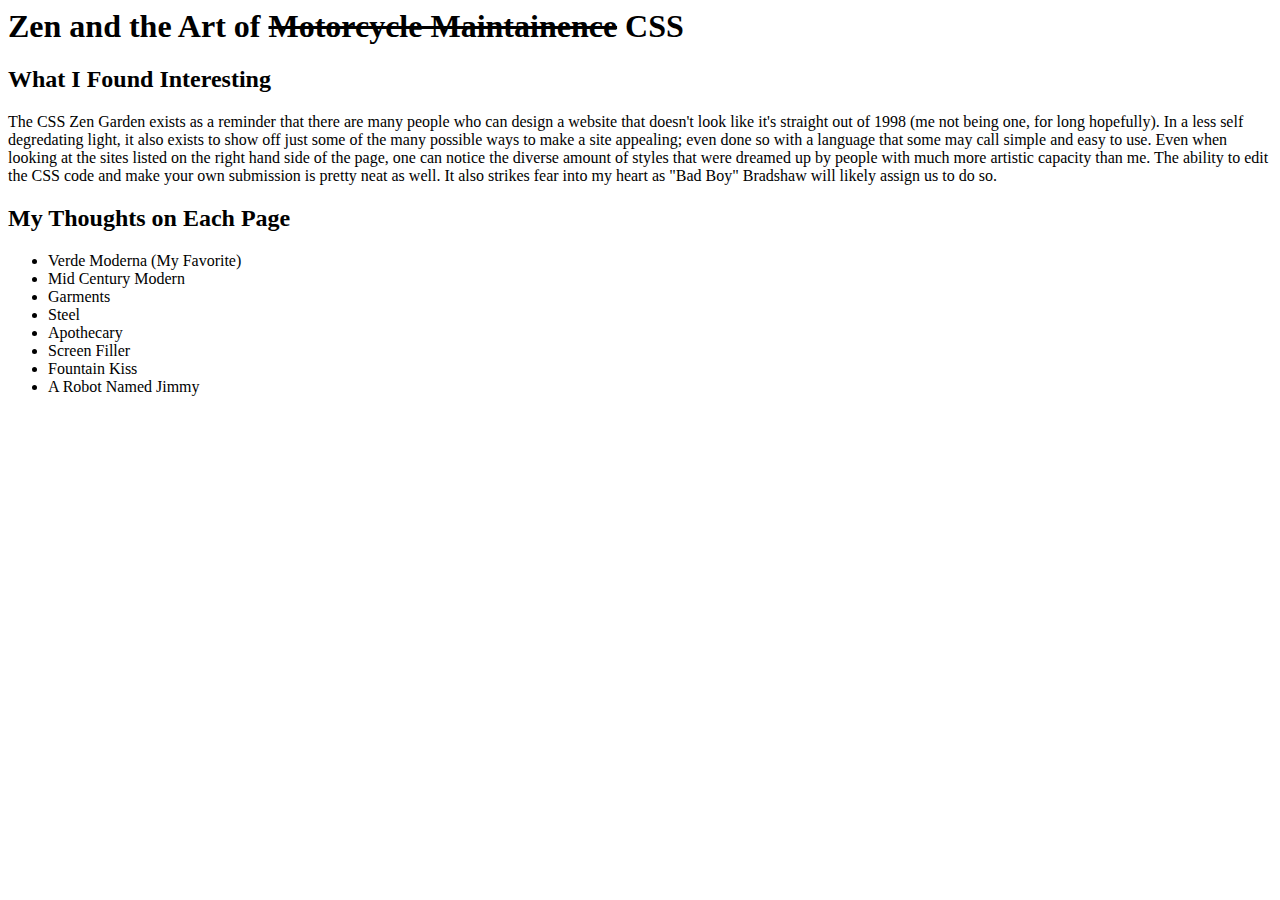
==== index.html @ 86d277c8 "Update index.html" ====
<html>
    <body>
        <head>
            <title>Zen and the Art of CSS</title>
            <link href="style.css" type="text/css" rel="stylesheet" />
        </head>
        <h1>Zen and the Art of <del>Motorcycle Maintainence</del> CSS</h1>
        <h2>What I Found Interesting</h2>
        <p> The CSS Zen Garden exists as a reminder that there are many people who can design a website that doesn't look like it's straight
            out of 1998 (me not being one, for long hopefully). In a less self degredating light, it also exists to show off just some of 
            the many possible ways to make a site appealing; even done so with a language that some may call simple and easy to use. Even
            when looking at the sites listed on the right hand side of the page, one can notice the diverse amount of styles that were
            dreamed up by people with much more artistic capacity than me. The ability to edit the CSS code and make your own submission 
            is pretty neat as well. It also strikes fear into my heart as "Bad Boy" Bradshaw will likely assign us to do so.
        <div>
            <h2>My Thoughts on Each Page</h2>
        <ul>
            <li>Verde Moderna (My Favorite)</li>
            <li>Mid Century Modern</li>
            <li>Garments</li>
            <li>Steel</li>
            <li>Apothecary</li>
            <li>Screen Filler</li>
            <li>Fountain Kiss</li>
            <li>A Robot Named Jimmy</li>
        </ul>
    </body>
</html>
---- style.css ----

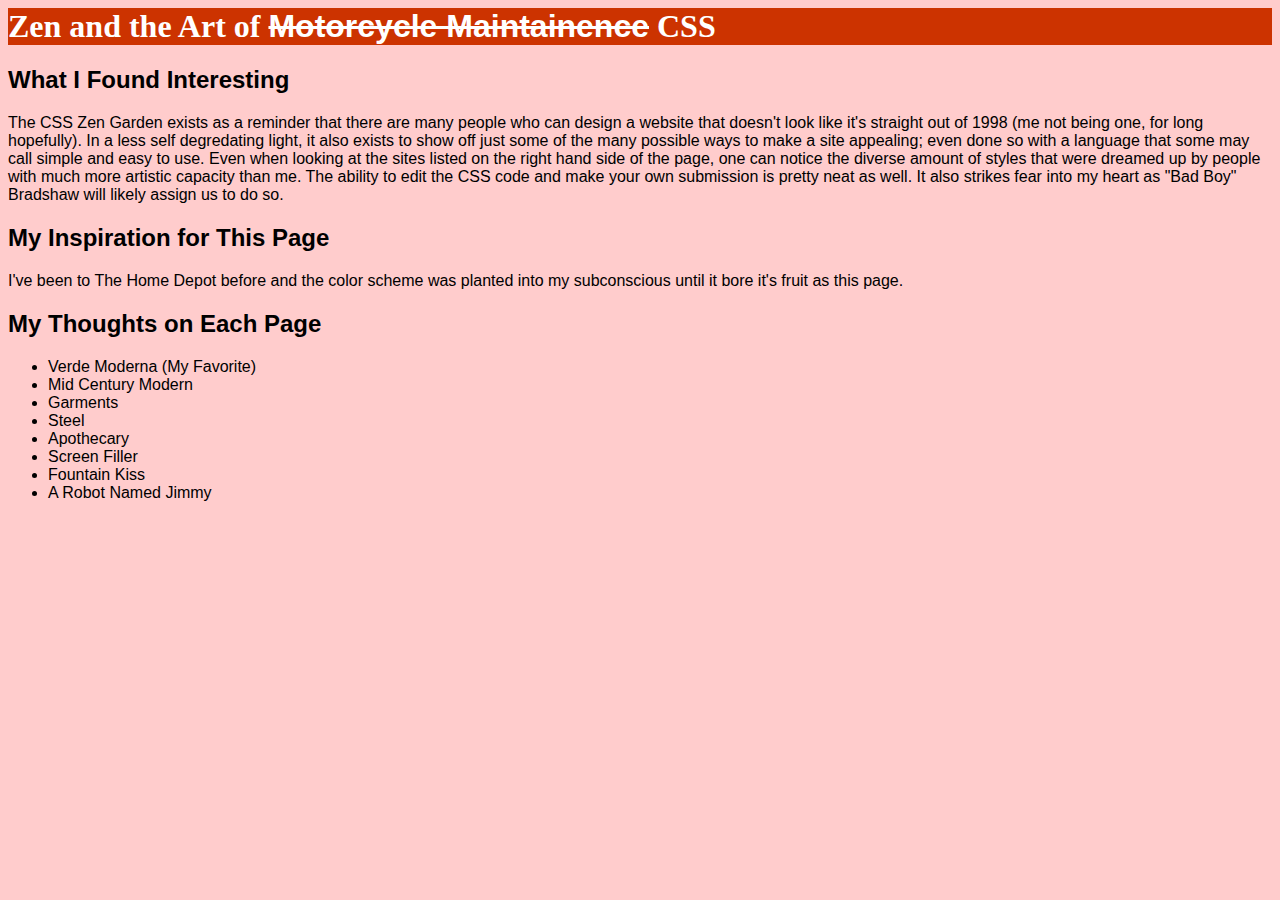
==== commit eb4892e0: "Update index.html" ====
--- a/index.html
+++ b/index.html
@@ -11,7 +11,10 @@
             the many possible ways to make a site appealing; even done so with a language that some may call simple and easy to use. Even
             when looking at the sites listed on the right hand side of the page, one can notice the diverse amount of styles that were
             dreamed up by people with much more artistic capacity than me. The ability to edit the CSS code and make your own submission 
-            is pretty neat as well. It also strikes fear into my heart as "Bad Boy" Bradshaw will likely assign us to do so.
+            is pretty neat as well. It also strikes fear into my heart as "Bad Boy" Bradshaw will likely assign us to do so.</p>
+        <h2>My Inspiration for This Page</h2>
+        <p>I've been to The Home Depot before and the color scheme was planted into my subconscious until it bore it's fruit 
+           as this page.</p>
         <div>
             <h2>My Thoughts on Each Page</h2>
         <ul>
--- a/style.css
+++ b/style.css
@@ -1 +1,13 @@
+* {
+  font-family: Verdana, Arial, sans-serif;}
+body {
+  background-color: rgb(255,204,204);}
+h1 {
+  background-color: rgb(204,51,0);
+  color: rgb(255,255,255);
+  text-allign: center;
+  font-weight: bold;
+  font-family: haettenschweiler, impact, fantasy;}
+  
 
+  
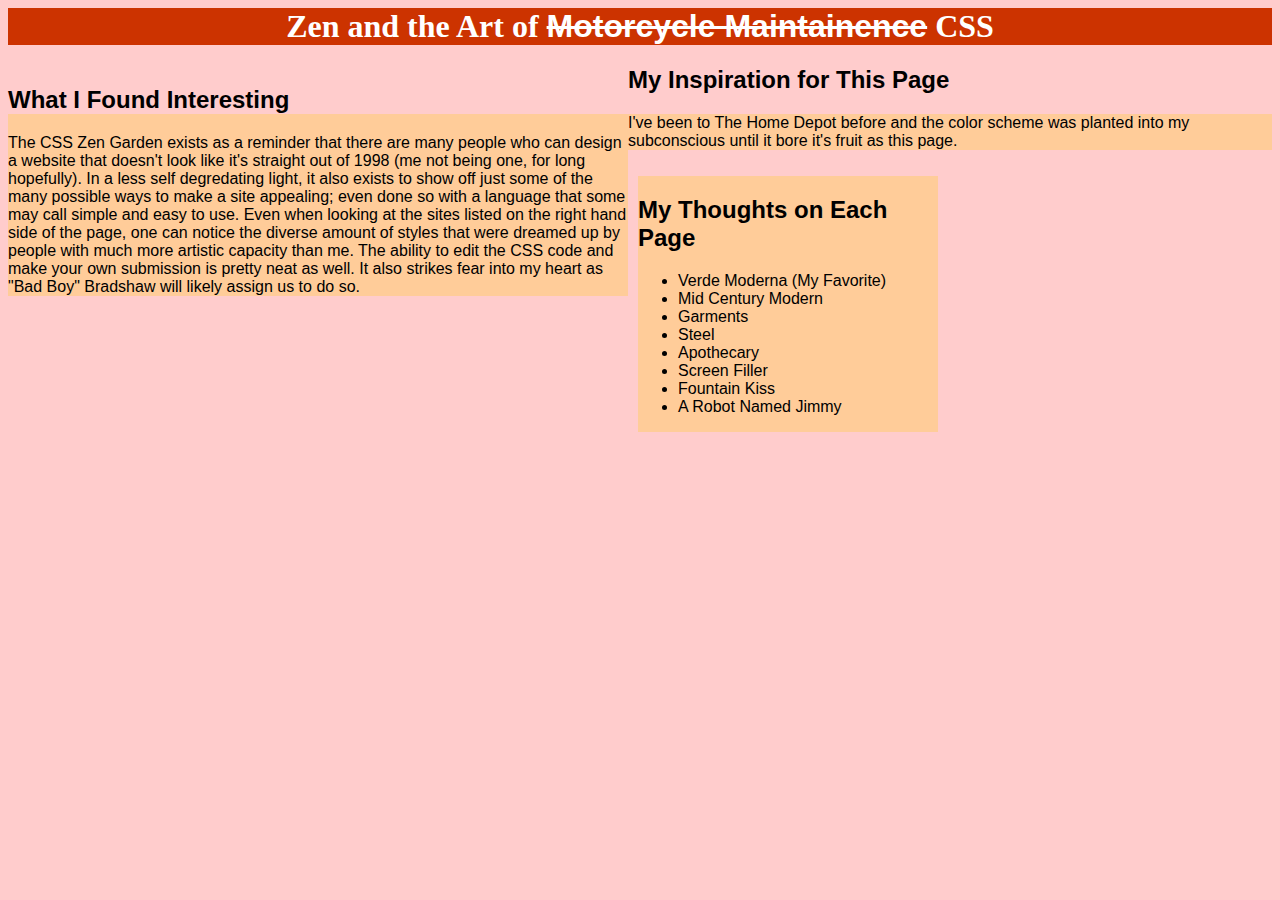
==== commit 20a4467f: "Update index.html" ====
--- a/index.html
+++ b/index.html
@@ -5,6 +5,7 @@
             <link href="style.css" type="text/css" rel="stylesheet" />
         </head>
         <h1>Zen and the Art of <del>Motorcycle Maintainence</del> CSS</h1>
+        <div class="column1of2">
         <h2>What I Found Interesting</h2>
         <p> The CSS Zen Garden exists as a reminder that there are many people who can design a website that doesn't look like it's straight
             out of 1998 (me not being one, for long hopefully). In a less self degredating light, it also exists to show off just some of 
@@ -12,10 +13,11 @@
             when looking at the sites listed on the right hand side of the page, one can notice the diverse amount of styles that were
             dreamed up by people with much more artistic capacity than me. The ability to edit the CSS code and make your own submission 
             is pretty neat as well. It also strikes fear into my heart as "Bad Boy" Bradshaw will likely assign us to do so.</p>
+        </div>
         <h2>My Inspiration for This Page</h2>
         <p>I've been to The Home Depot before and the color scheme was planted into my subconscious until it bore it's fruit 
            as this page.</p>
-        <div>
+        <div class="column2of2">
             <h2>My Thoughts on Each Page</h2>
         <ul>
             <li>Verde Moderna (My Favorite)</li>
@@ -27,5 +29,6 @@
             <li>Fountain Kiss</li>
             <li>A Robot Named Jimmy</li>
         </ul>
+        </div>
     </body>
 </html>
--- a/style.css
+++ b/style.css
@@ -5,9 +5,19 @@
 h1 {
   background-color: rgb(204,51,0);
   color: rgb(255,255,255);
-  text-allign: center;
-  font-weight: bold;
+  text-align: center;
+  font-weight: medium;
   font-family: haettenschweiler, impact, fantasy;}
+p, .column2of2 {
+  background-color: rgb(255, 204, 153);}
+.column1of2 {
+  float: left;
+  width: 620px;
+  margin: 10px:}
+.column2of2 {
+  float: left;
+  width: 300px;
+  margin: 10px;}
   
 
   
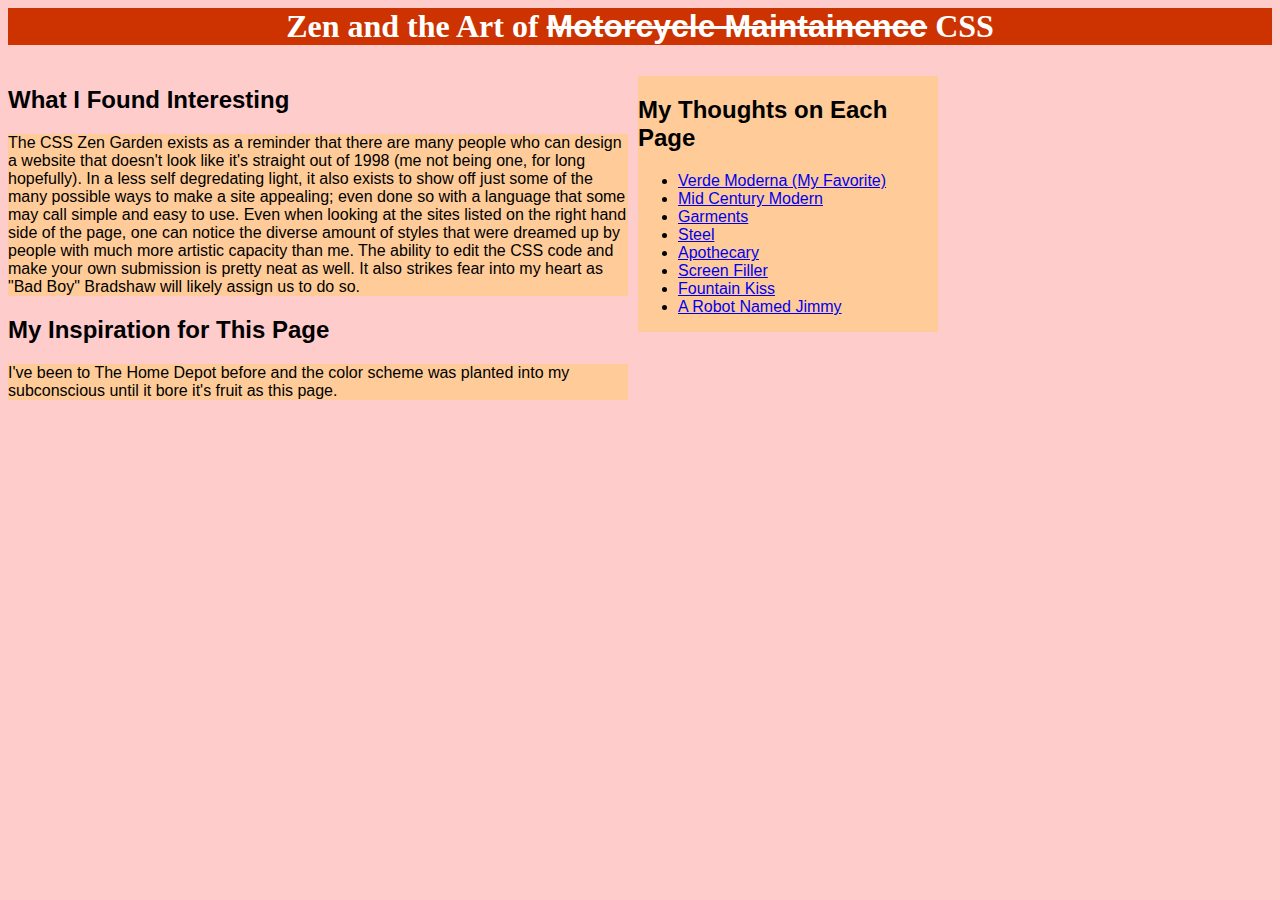
==== commit a95cbc02: "Update index.html" ====
--- a/index.html
+++ b/index.html
@@ -13,21 +13,21 @@
             when looking at the sites listed on the right hand side of the page, one can notice the diverse amount of styles that were
             dreamed up by people with much more artistic capacity than me. The ability to edit the CSS code and make your own submission 
             is pretty neat as well. It also strikes fear into my heart as "Bad Boy" Bradshaw will likely assign us to do so.</p>
-        </div>
         <h2>My Inspiration for This Page</h2>
         <p>I've been to The Home Depot before and the color scheme was planted into my subconscious until it bore it's fruit 
            as this page.</p>
+        </div>
         <div class="column2of2">
             <h2>My Thoughts on Each Page</h2>
         <ul>
-            <li>Verde Moderna (My Favorite)</li>
-            <li>Mid Century Modern</li>
-            <li>Garments</li>
-            <li>Steel</li>
-            <li>Apothecary</li>
-            <li>Screen Filler</li>
-            <li>Fountain Kiss</li>
-            <li>A Robot Named Jimmy</li>
+            <li><a href="verde.html">Verde Moderna (My Favorite)</a></li>
+            <li><a href="century.html">Mid Century Modern</a></li>
+            <li><a href="garments.html">Garments</a></li>
+            <li><a href="steel.html">Steel</a></li>
+            <li><a href="apothecary.html">Apothecary</a></li>
+            <li><a href="screen.html">Screen Filler</a></li>
+            <li><a href="kiss.html">Fountain Kiss</a></li>
+            <li><a href="jimmy.html">A Robot Named Jimmy</a></li>
         </ul>
         </div>
     </body>
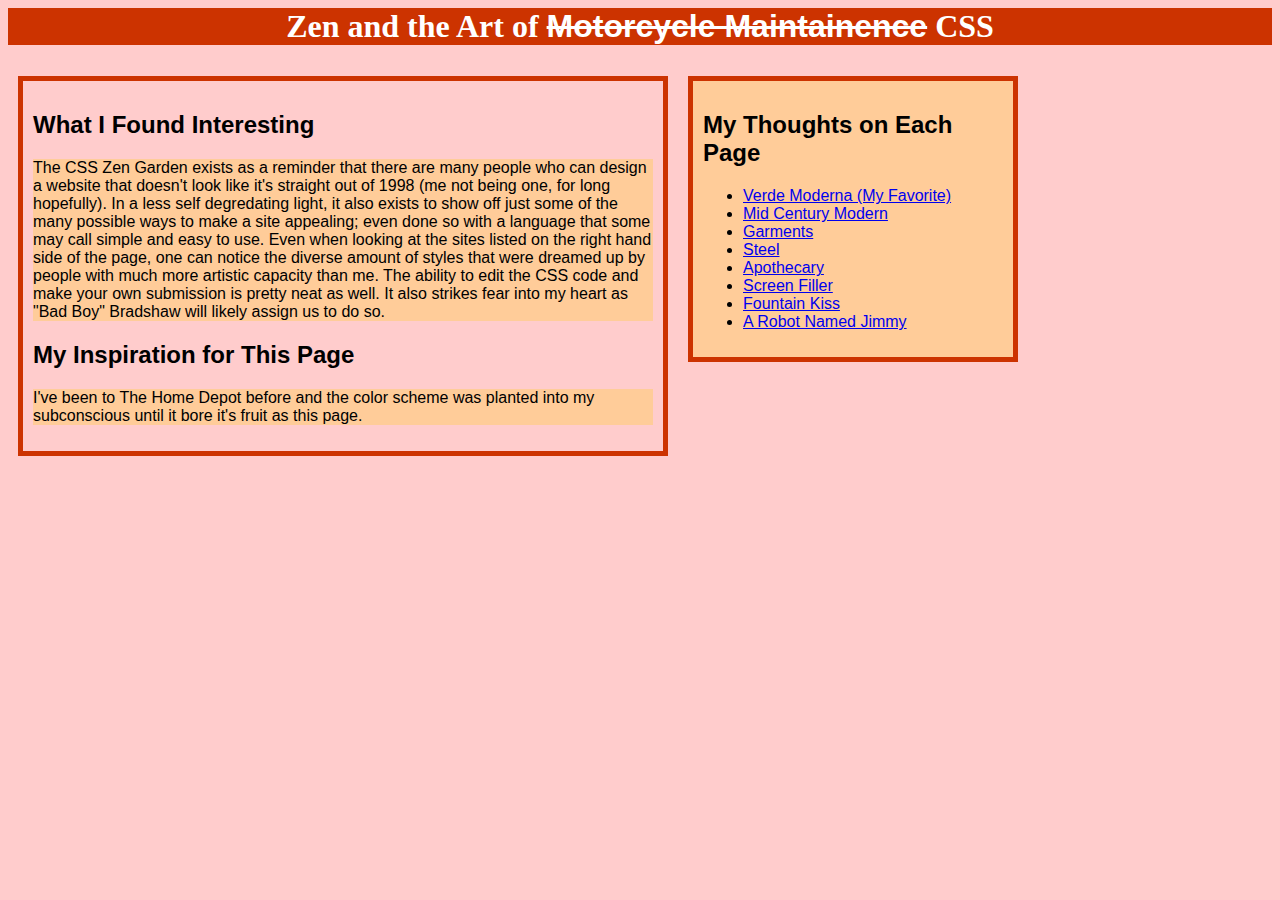
==== commit 32a1cf05: "Update index.html" ====
--- a/index.html
+++ b/index.html
@@ -7,14 +7,14 @@
         <h1>Zen and the Art of <del>Motorcycle Maintainence</del> CSS</h1>
         <div class="column1of2">
         <h2>What I Found Interesting</h2>
-        <p> The CSS Zen Garden exists as a reminder that there are many people who can design a website that doesn't look like it's straight
+        <p id="para1"> The CSS Zen Garden exists as a reminder that there are many people who can design a website that doesn't look like it's straight
             out of 1998 (me not being one, for long hopefully). In a less self degredating light, it also exists to show off just some of 
             the many possible ways to make a site appealing; even done so with a language that some may call simple and easy to use. Even
             when looking at the sites listed on the right hand side of the page, one can notice the diverse amount of styles that were
             dreamed up by people with much more artistic capacity than me. The ability to edit the CSS code and make your own submission 
             is pretty neat as well. It also strikes fear into my heart as "Bad Boy" Bradshaw will likely assign us to do so.</p>
         <h2>My Inspiration for This Page</h2>
-        <p>I've been to The Home Depot before and the color scheme was planted into my subconscious until it bore it's fruit 
+        <p id="para2">I've been to The Home Depot before and the color scheme was planted into my subconscious until it bore it's fruit 
            as this page.</p>
         </div>
         <div class="column2of2">
--- a/style.css
+++ b/style.css
@@ -13,11 +13,15 @@
 .column1of2 {
   float: left;
   width: 620px;
-  margin: 10px:}
+  margin: 10px;
+  border: 5px solid rgb(204,51,0);
+  padding: 10px;}
 .column2of2 {
   float: left;
   width: 300px;
-  margin: 10px;}
+  margin: 10px;
+  border: 5px solid rgb(204,51,0);
+  padding: 10px;}
   
 
   
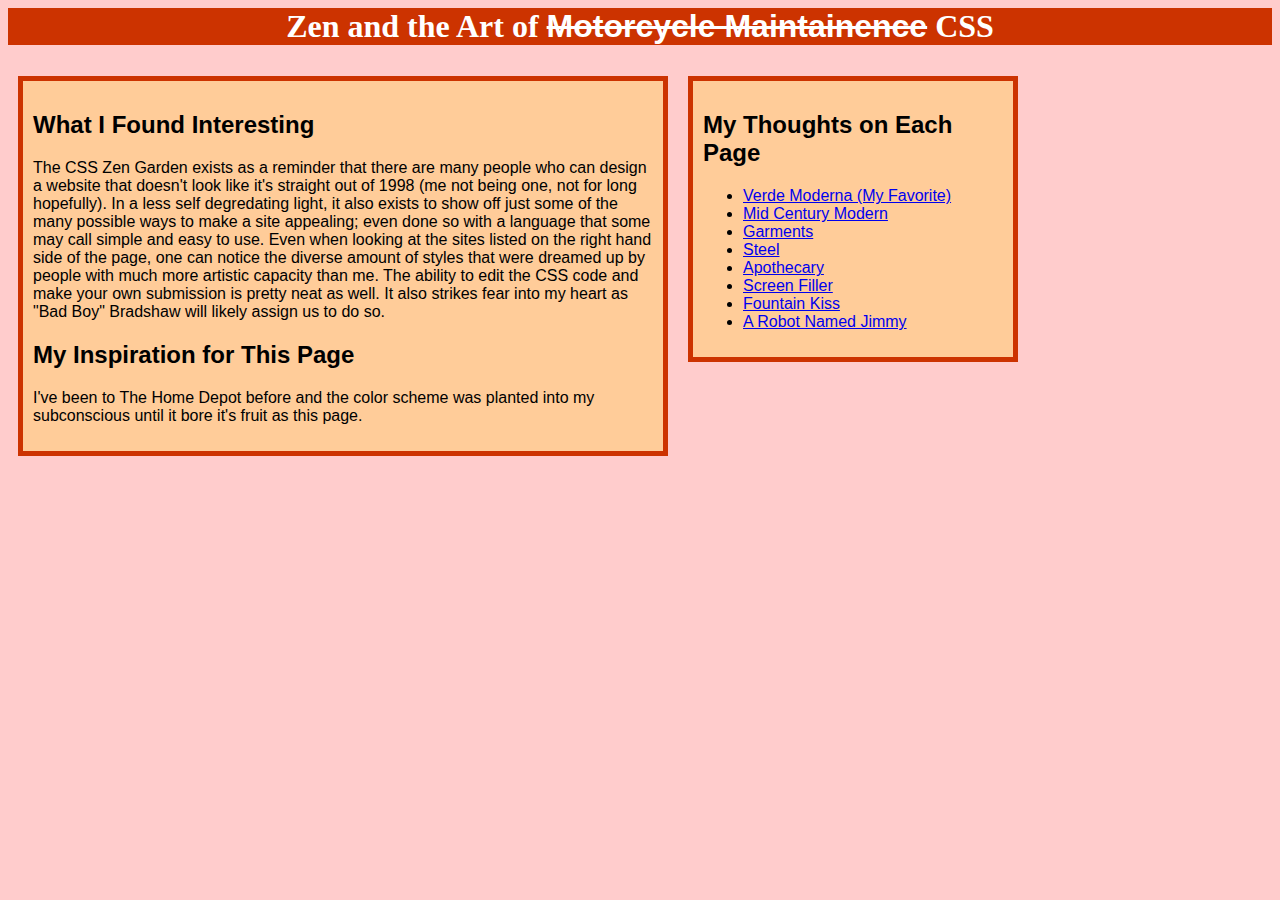
==== commit cf5322bf: "Update index.html" ====
--- a/index.html
+++ b/index.html
@@ -8,7 +8,7 @@
         <div class="column1of2">
         <h2>What I Found Interesting</h2>
         <p id="para1"> The CSS Zen Garden exists as a reminder that there are many people who can design a website that doesn't look like it's straight
-            out of 1998 (me not being one, for long hopefully). In a less self degredating light, it also exists to show off just some of 
+            out of 1998 (me not being one, not for long hopefully). In a less self degredating light, it also exists to show off just some of 
             the many possible ways to make a site appealing; even done so with a language that some may call simple and easy to use. Even
             when looking at the sites listed on the right hand side of the page, one can notice the diverse amount of styles that were
             dreamed up by people with much more artistic capacity than me. The ability to edit the CSS code and make your own submission 
--- a/style.css
+++ b/style.css
@@ -8,7 +8,7 @@
   text-align: center;
   font-weight: medium;
   font-family: haettenschweiler, impact, fantasy;}
-p, .column2of2 {
+.column1of2, .column2of2 {
   background-color: rgb(255, 204, 153);}
 .column1of2 {
   float: left;
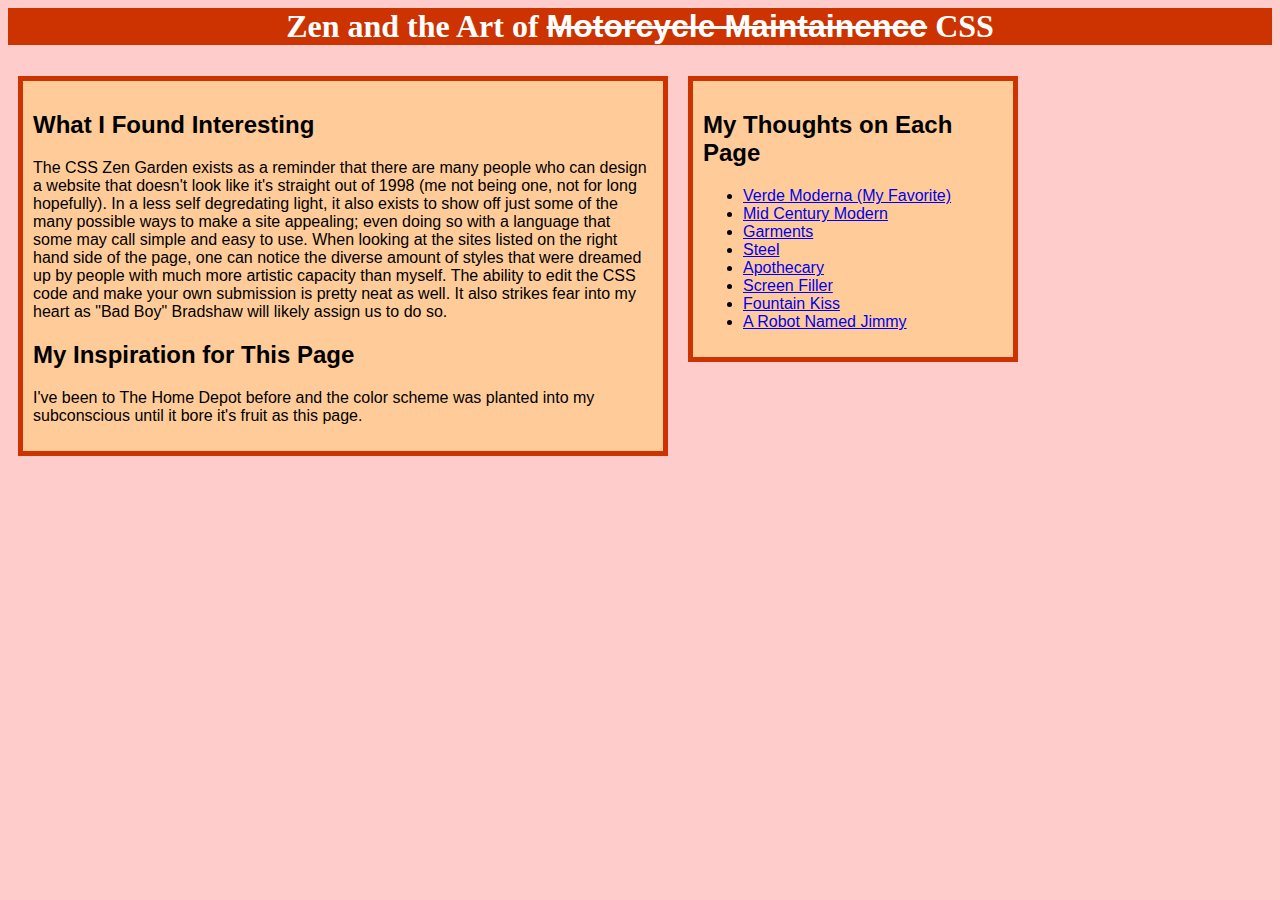
==== commit c1854f39: "Update index.html" ====
--- a/index.html
+++ b/index.html
@@ -9,9 +9,9 @@
         <h2>What I Found Interesting</h2>
         <p id="para1"> The CSS Zen Garden exists as a reminder that there are many people who can design a website that doesn't look like it's straight
             out of 1998 (me not being one, not for long hopefully). In a less self degredating light, it also exists to show off just some of 
-            the many possible ways to make a site appealing; even done so with a language that some may call simple and easy to use. Even
-            when looking at the sites listed on the right hand side of the page, one can notice the diverse amount of styles that were
-            dreamed up by people with much more artistic capacity than me. The ability to edit the CSS code and make your own submission 
+            the many possible ways to make a site appealing; even doing so with a language that some may call simple and easy to use.
+            When looking at the sites listed on the right hand side of the page, one can notice the diverse amount of styles that were
+            dreamed up by people with much more artistic capacity than myself. The ability to edit the CSS code and make your own submission 
             is pretty neat as well. It also strikes fear into my heart as "Bad Boy" Bradshaw will likely assign us to do so.</p>
         <h2>My Inspiration for This Page</h2>
         <p id="para2">I've been to The Home Depot before and the color scheme was planted into my subconscious until it bore it's fruit 
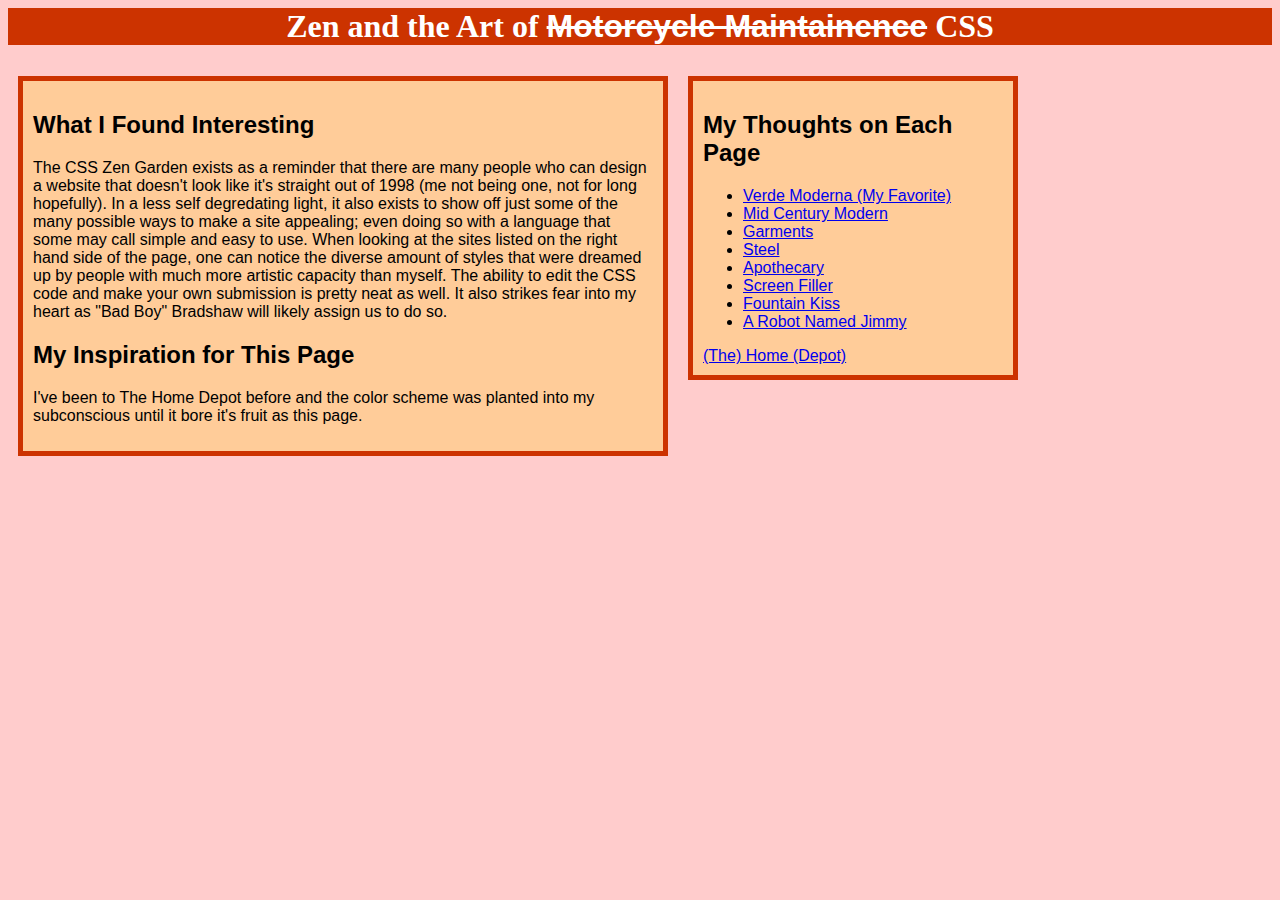
==== commit e7d5f959: "Update index.html" ====
--- a/index.html
+++ b/index.html
@@ -29,6 +29,7 @@
             <li><a href="kiss.html">Fountain Kiss</a></li>
             <li><a href="jimmy.html">A Robot Named Jimmy</a></li>
         </ul>
+            <a href="index.html">(The) Home (Depot)</a>
         </div>
     </body>
 </html>
